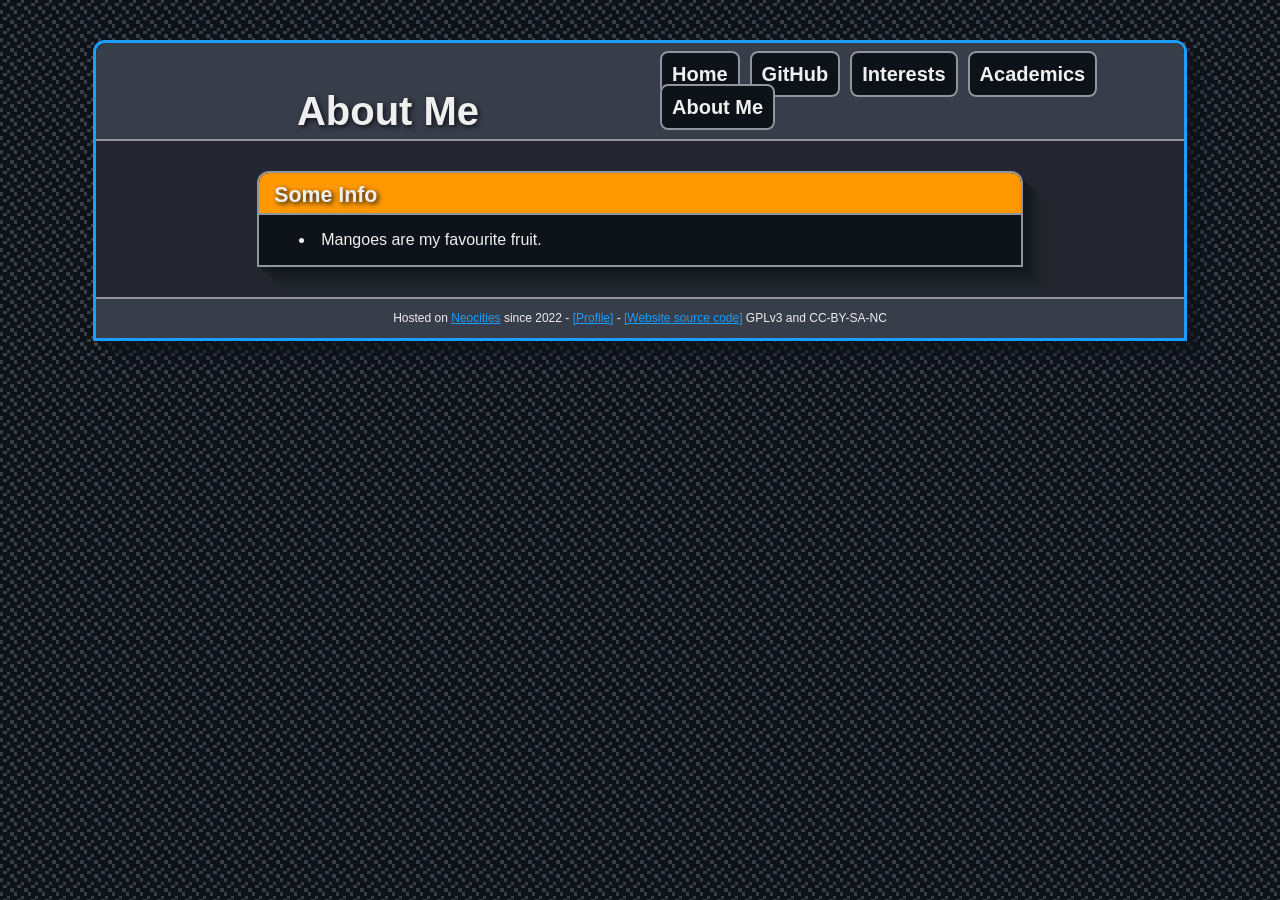
==== about.html @ 785a832f "Top Menu mostly implemented Signed-off-by: Shauna Recto <shauna.recto@gmail.com>" ====
<!doctype html>
<html>
  <head>
    <meta charset="UTF-8" />
    <meta name="viewport" content="width=device-width, initial-scale=1.0" />
    <title>About Me</title>
    <link href="/style.css" rel="stylesheet" type="text/css" media="all" />
    <link
      rel="shortcut icon"
      href="profile_images/pfp_lacha.png"
      type="image/x-icon"
    />
  </head>

  <body>
    <div class="titlebar titlebar-top">
      <div class="flex-menu">
        <div class="flex-subitem">
          <h1><b>About Me</b></h1>
        </div>
        <div class="flex-subitem">
          <nav>
            <b><a href="/index.html">Home</a></b>
            <b><a href="https://github.com/Pyanyaleri/">GitHub</a></b>
            <b><a href="interests.html">Interests</a></b>
            <b><a href="academic_work.html">Academics</a></b>
            <b><a href="/under_construction.html">About Me</a></b>
          </nav>
        </div>
      </div>
    </div>

    <div class="window">
      <div class="titlebar back-orange">
        <h2 id="ps_work">Some Info</h2>
      </div>
      <ul>
        <li>Mangoes are my favourite fruit.</li>
      </ul>
    </div>

    <footer>
      <p>
        Hosted on <a href="https://neocities.org/">Neocities</a> since 2022 -
        <a href="https://neocities.org/site/pyanyaleri">[Profile]</a> -
        <a href="https://github.com/Pyanyaleri/neocities-website"
          >[Website source code]</a
        >
        GPLv3 and CC-BY-SA-NC
      </p>
    </footer>
  </body>
</html>
---- style.css ----
/**
 * @name: style.css
 * @author: Pyanyaleri
 * @description: My janky CSS implementation since I'm *NOT* a web developer.
 *
 */

/* Variable Declarations */
:root {
  /* Colours */
  --darkUI: #23262e;
  --lightUI: #383d4a;
  --darkestBlue: #0e131a;
  --darkBlue: #1a73e8;
  --blue: #1a9fff;
  --white: #efefef;
  --green: #03ff6c;
  --darkGreen: #4caf50;
  --red: #f44336;
  --orange: #ff9800;
  --yellow: #ebd234;
  --lightestGray: #90959e;

  --defaultBorder: 2px solid var(--lightestGray);
  --defaultShadow:
    #0e131a66 5px 5px, #0e131a4d 10px 10px, #0e131a33 15px 15px,
    #0e131a1a 20px 20px, #0e131a0d 25px 25px;
}

html {
  background-color: var(--lightUI);
  background-image: url("/assets/back_plain.png");
  background-attachment: fixed;
  image-rendering: pixelated;
  font-size: 12pt;
  font-family: "Josefin Sans", sans-serif;
}

.center {
  display: block;
  margin: 0 auto;
  width: 50%;
}

body {
  background-color: var(--darkUI);
  color: var(--white);
  margin: 40px auto;
  width: 85%;
  max-width: 1600px;
  text-align: center;
  border: 3px solid var(--blue);
  border-radius: 12px 12px 0 0;
  box-shadow: var(--defaultShadow);
}

footer {
  background: var(--lightUI);
  border-top: var(--defaultBorder);
  font-size: 9pt;
  padding-bottom: 1px;

  & p {
    padding: 0;
  }
}

h1 {
  font-size: 30pt;
  text-align: center;
  margin: 10px 10px auto 50px;
  padding-top: 5px;
  padding-bottom: 5px;
}

h2 {
  font-size: 16pt;
  text-align: left;
  margin: 0 0 0 10px;
  padding: 5px;
  padding-top: 10px;
}

h3 {
  font-size: 14pt;
  color: var(--lightestGray);
  padding-top: 20px;
  padding-left: 50px;
  border-top: 1px solid var(--lightestGray);
}

ul,
li {
  list-style-type: square;
  text-align: left;
  list-style: inside;
}

p {
  margin-left: auto;
  margin-right: auto;
  width: 80%;
  padding: 5px;
}

/* Link colours */
a {
  text-decoration: underline;

  &:link {
    color: var(--blue);
  }

  &:visited {
    color: var(--green);
  }

  &:hover {
    color: var(--yellow);
  }

  &:active {
    color: var(--orange);
  }
}

/* Specific Sections */

#pfp {
  border: var(--defaultBorder);
  width: 200px;
  margin-top: 20px;
  box-shadow: var(--defaultShadow);

  &:hover {
    border: 2px solid var(--blue);
  }
}

.asciiArt {
  text-align: left;
  font-family: Terminus, Hermit, monospace;

  & pre {
    background-color: var(--darkestBlue);
    width: 60%;
    margin-left: auto;
    margin-right: auto;
  }
}

.links {
  & p {
    padding: 5px;
    width: 80%;
    margin-left: auto;
    margin-right: auto;
    text-align: left;
  }
}

.window {
  background-color: var(--darkestBlue);
  border: var(--defaultBorder);
  width: 70%;
  margin: 30px auto;
  border-radius: 12px 12px 0 0;
  overflow: hidden;
  text-align: left;
  box-shadow: var(--defaultShadow);

  &:hover {
    border: 2px solid var(--blue);
  }
}

.titlebar {
  border-bottom: var(--defaultBorder);
  text-shadow: 2px 2px 5px var(--darkestBlue);
}

#toc {
  background-color: var(--darkestBlue);
  font-size: 12pt;
  text-align: left;
  margin: 10px auto;
  font-weight: bold;

  & ul,
  li {
    list-style-type: square;
    line-height: 25px;
  }
}

.back-blue {
  background: var(--darkBlue);
}

.back-red {
  background: var(--red);
}

.back-green {
  background: var(--darkGreen);
}

.back-orange {
  background: var(--orange);
}

.titlebar-top {
  background: var(--lightUI);
  border-radius: 12px 12px 0 0;
}

.flex-menu {
  display: flex;
  align-items: flex-end;
}

.flex-subitem {
  flex: 1;

  border-radius: 8px 8px 0 0;
  background-color: var(--lightUI);

  & nav {
    display: flex;
    margin: 0;
    gap: 10px;
    padding-bottom: 8px;
    flex-wrap: wrap;
  }

  & a {
    background-color: var(--darkestBlue);
    color: var(--white);
    font-size: 15pt;
    text-decoration: none;
    padding: 10px;
    border: var(--defaultBorder);
    border-radius: 8px 8px 0 0;
    border-bottom: none;

    &:active {
      color: var(--lightestGray);
    }

    &:hover {
      border: 2px solid var(--blue);
      background-color: var(--darkBlue);
    }
  }
}

/* For mobile devices */
@media screen and (max-width: 768px) {
  html {
    font-size: 11pt;
  }

  body {
    margin: 10px auto;
    width: 92%;
  }

  h1 {
    font-size: 20pt;
  }

  h2 {
    font-size: 13pt;
  }

  h3 {
    font-size: 12pt;
    color: var(--lightestGray);
    padding-top: 10px;
    padding-left: 30px;
  }

  #pfp {
    border: var(--defaultBorder);
    width: 40%;
    margin-top: 10px;
  }

  .window {
    width: 85%;
    margin: 15px auto;
  }

  .flex-subitem {
    & a {
      font-size: 12pt;
    }
  }
}

/* When the screen is too small of the buttons */
@media screen and (max-width: 1321px) {
  .flex-subitem {
    & nav {
      padding: 20px;
    }

    & a {
      border: var(--defaultBorder);
      border-radius: 8px 8px 8px 8px;
    }
  }
}
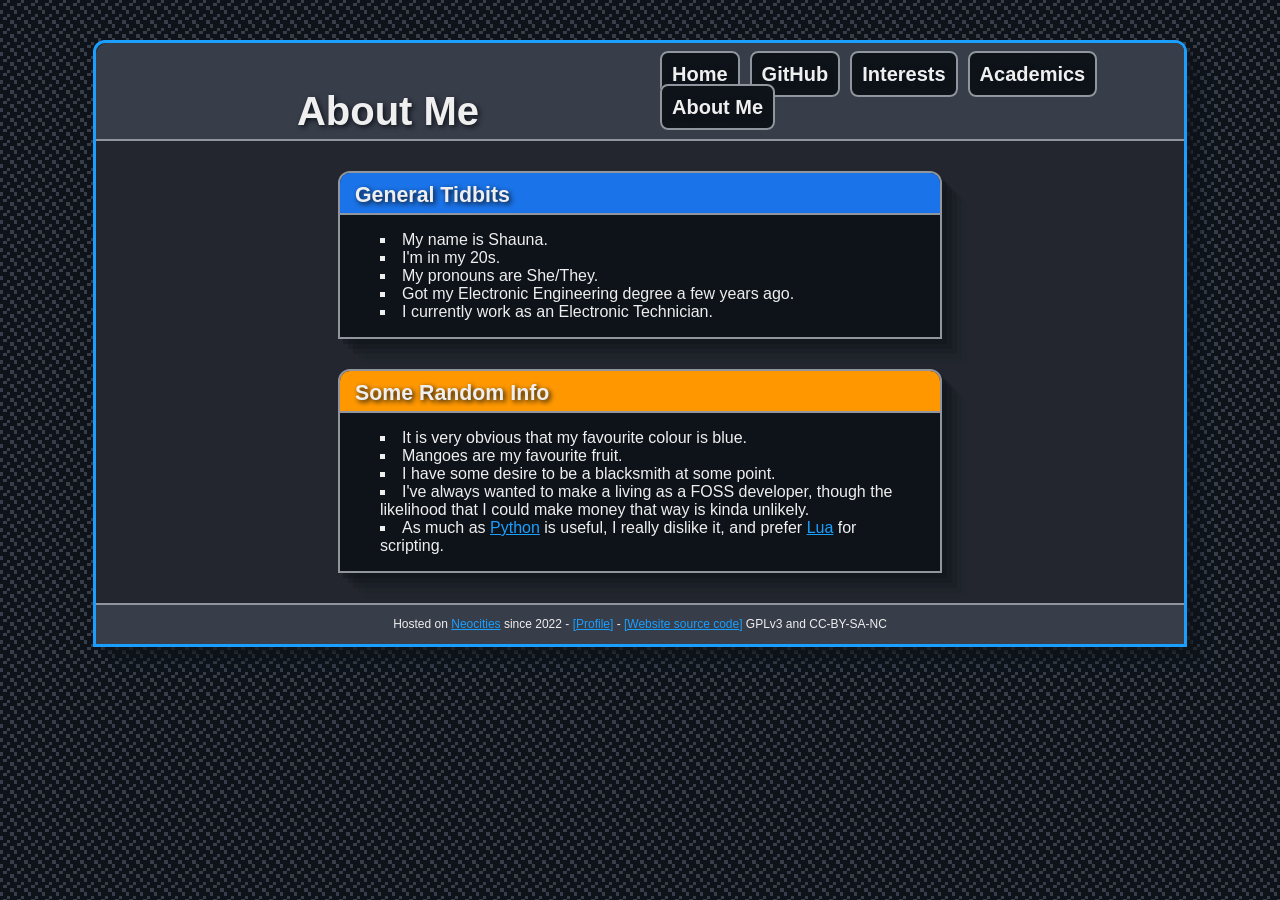
==== commit f3a03d3d: "Content added Signed-off-by: Shauna Recto <shauna.recto@gmail.com>" ====
--- a/about.html
+++ b/about.html
@@ -30,12 +30,29 @@
       </div>
     </div>
 
-    <div class="window">
-      <div class="titlebar back-orange">
-        <h2 id="ps_work">Some Info</h2>
+    <div class="window half-half">
+      <div class="titlebar back-blue">
+        <h2 id="ps_work">General Tidbits</h2>
       </div>
       <ul>
+        <li>My name is Shauna.</li>
+        <li>I'm in my 20s.</li>
+        <li>My pronouns are She/They.</li>
+        <li>Got my Electronic Engineering degree a few years ago.</li>
+        <li>I currently work as an Electronic Technician.</li>
+      </ul>
+    </div>
+
+    <div class="window half-half">
+      <div class="titlebar back-orange">
+        <h2 id="ps_work">Some Random Info</h2>
+      </div>
+      <ul>
+        <li>It is very obvious that my favourite colour is blue.</li>
         <li>Mangoes are my favourite fruit.</li>
+        <li>I have some desire to be a blacksmith at some point.</li>
+        <li>I've always wanted to make a living as a FOSS developer, though the likelihood that I could make money that way is kinda unlikely.</li>
+        <li>As much as <a href="https://www.python.org/">Python</a> is useful, I really dislike it, and prefer <a href="https://www.lua.org/">Lua</a> for scripting.</li>
       </ul>
     </div>
 
--- a/style.css
+++ b/style.css
@@ -172,6 +172,11 @@
   &:hover {
     border: 2px solid var(--blue);
   }
+
+  & ul,
+  li {
+    list-style-type: square;
+  }
 }
 
 .titlebar {
@@ -188,8 +193,8 @@
 
   & ul,
   li {
+    line-height: 25px;
     list-style-type: square;
-    line-height: 25px;
   }
 }
 
@@ -207,6 +212,15 @@
 
 .back-orange {
   background: var(--orange);
+}
+
+.half-half {
+  width: 80%;
+  max-width: 600px;
+
+  & ul {
+    width: 90%;
+  }
 }
 
 .titlebar-top {
